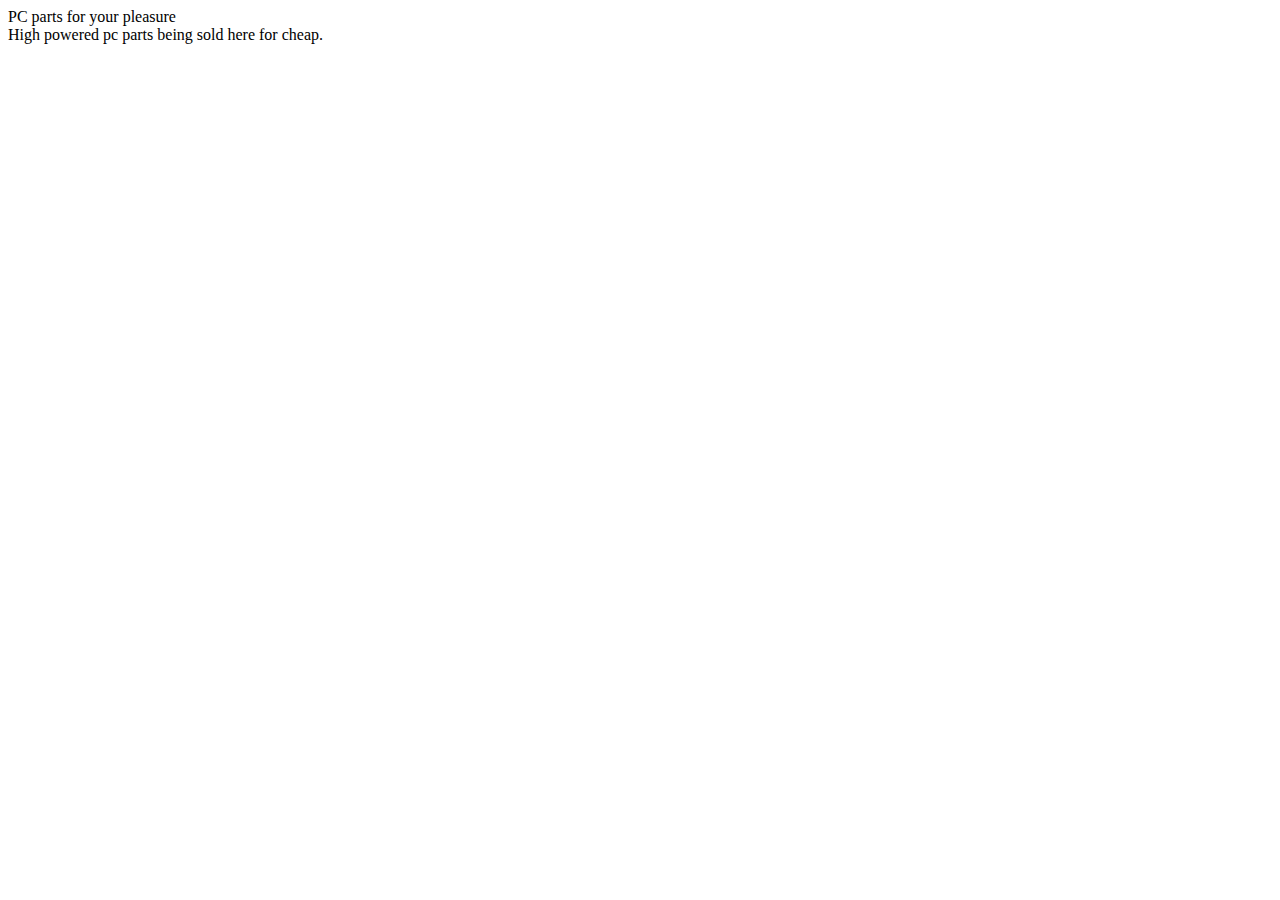
==== final/index.html @ b276cbc5 "ok" ====
<!doctype html>
<html>
	<head>
		<title>
			PC parts
		</title>
		<meta charset="utf.8"/>
		<link rel="stylesheet" href="main.css" type="text/css">
	</head>
	<body>
	
		<header>
			PC parts for your pleasure			
		</header>
		<nav>
		</nav>
		<main>
			High powered pc parts being sold here for cheap.			
		</main>
			
		
									
		<footer>
					
		</footer>						
		
	</body>
</html>
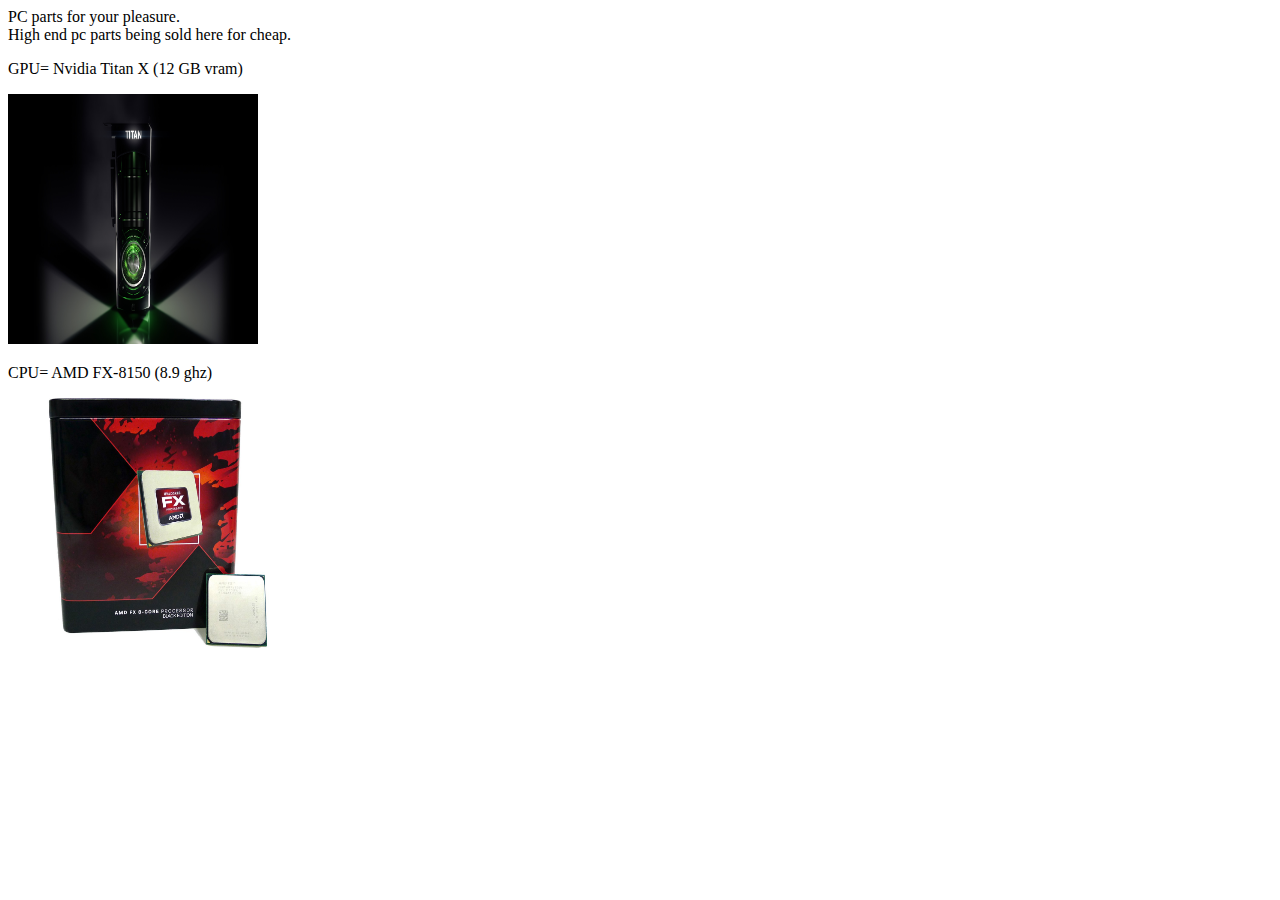
==== commit d4103f6c: "cool stuff" ====
--- a/final/index.html
+++ b/final/index.html
@@ -10,12 +10,16 @@
 	<body>
 	
 		<header>
-			PC parts for your pleasure			
+			PC parts for your pleasure.		
 		</header>
 		<nav>
 		</nav>
 		<main>
-			High powered pc parts being sold here for cheap.			
+			High end pc parts being sold here for cheap.	
+			<p> GPU= Nvidia Titan X (12 GB vram) </p>
+			<p> <img src="images/titanx.jpg" height="250" width="250"/> </p>
+			<p> CPU= AMD FX-8150 (8.9 ghz)
+			<p> <img src="images/8 ghz cpu.jpg" height="250" width="300"/> 	
 		</main>
 			
 		
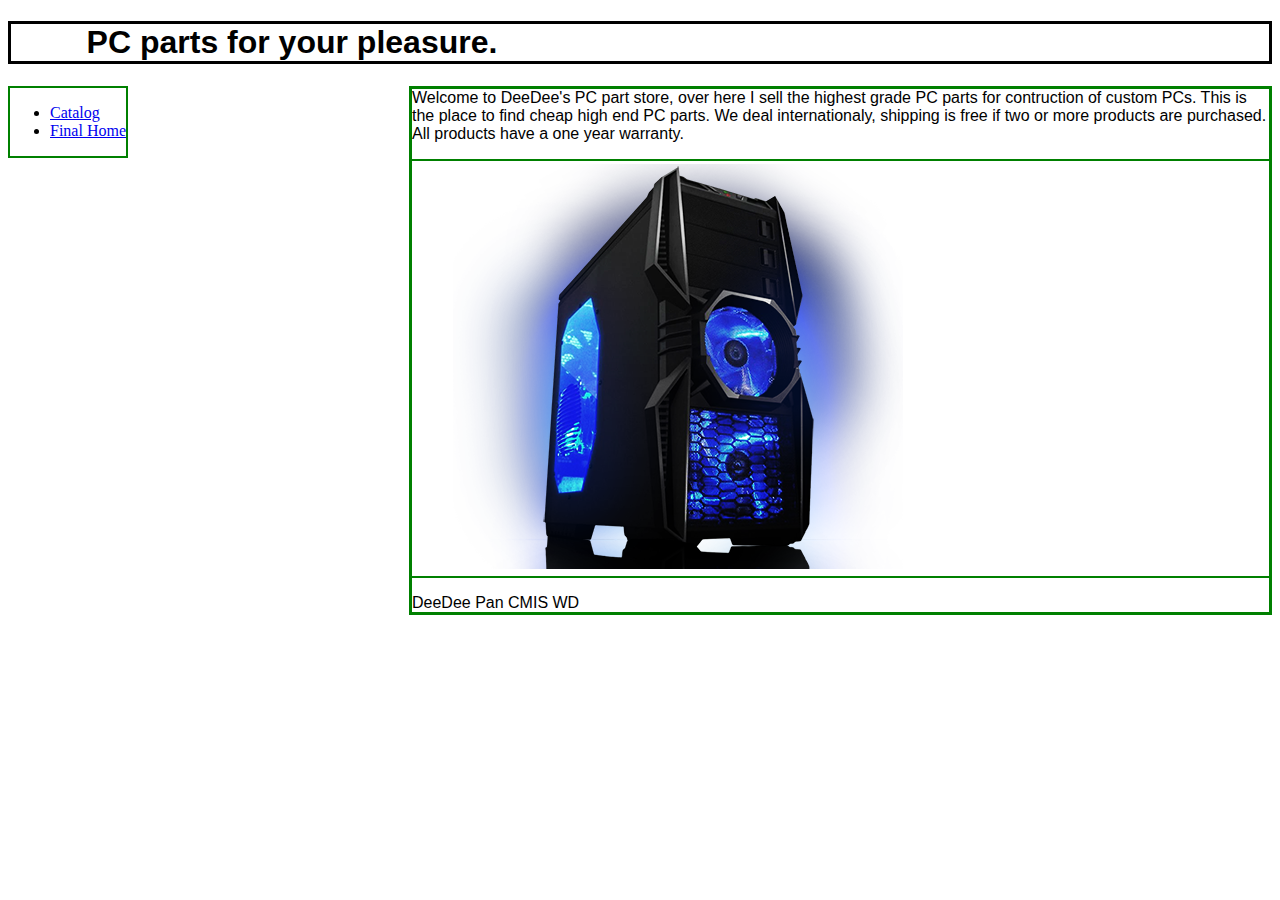
==== commit 26d69a73: "finished" ====
--- a/final/index.html
+++ b/final/index.html
@@ -5,27 +5,34 @@
 			PC parts
 		</title>
 		<meta charset="utf.8"/>
-		<link rel="stylesheet" href="main.css" type="text/css">
+		<link rel="stylesheet" href="final.css" type="text/css">
 	</head>
 	<body>
-	
+	<h1>
+PC parts for your pleasure.	
+ 	</h1>
 		<header>
-			PC parts for your pleasure.		
+				
 		</header>
 		<nav>
+<ul>
+<li>
+			<a href="http://localhost:8000/final/catalog.html">Catalog</a>
+</li>
+<li>
+			<a href="http://localhost:8000/">Final Home</a>
+</li>
+</ul>
 		</nav>
 		<main>
-			High end pc parts being sold here for cheap.	
-			<p> GPU= Nvidia Titan X (12 GB vram) </p>
-			<p> <img src="images/titanx.jpg" height="250" width="250"/> </p>
-			<p> CPU= AMD FX-8150 (8.9 ghz)
-			<p> <img src="images/8 ghz cpu.jpg" height="250" width="300"/> 	
+			Welcome to DeeDee's PC part store, over here I sell the highest grade PC parts for contruction of custom PCs. This is the place to find cheap high end PC parts. We deal internationaly, shipping is free if two or more products are purchased. All products have a one year warranty.
+			<P> <img src="images/pc.png" height "250" width "250"
 		</main>
 			
 		
 									
 		<footer>
-					
+			DeeDee Pan CMIS WD 					
 		</footer>						
 		
 	</body>
--- a/final/final.css
+++ b/final/final.css
@@ -0,0 +1,34 @@
+body{
+background-image:url("http://orig10.deviantart.net/3fb0/f/2014/241/c/1/simple_background_by_hexdef101-d7x7rup.png");
+}
+h1 {
+border:1px solid;
+border-color:green;
+}
+nav{
+width:px;
+float:left;
+border:2.9px solid;
+border-color:green;
+}
+main{
+border:3px solid;
+border-color:green;
+margin-left:401px;
+font-family:'Source Sans Pro',sans-serif;
+}
+p{
+border:2px solid;
+border-style:solid none;
+border-color:green;
+padding:0cm 10cm 0cm 1cm;
+}
+h1{
+font-family: 'Anton',sans-serif;
+border:3px solid;
+padding:0cm 2cm 0cm 2cm;
+}
+img{
+border:3px solid;
+border-color:white;
+}
